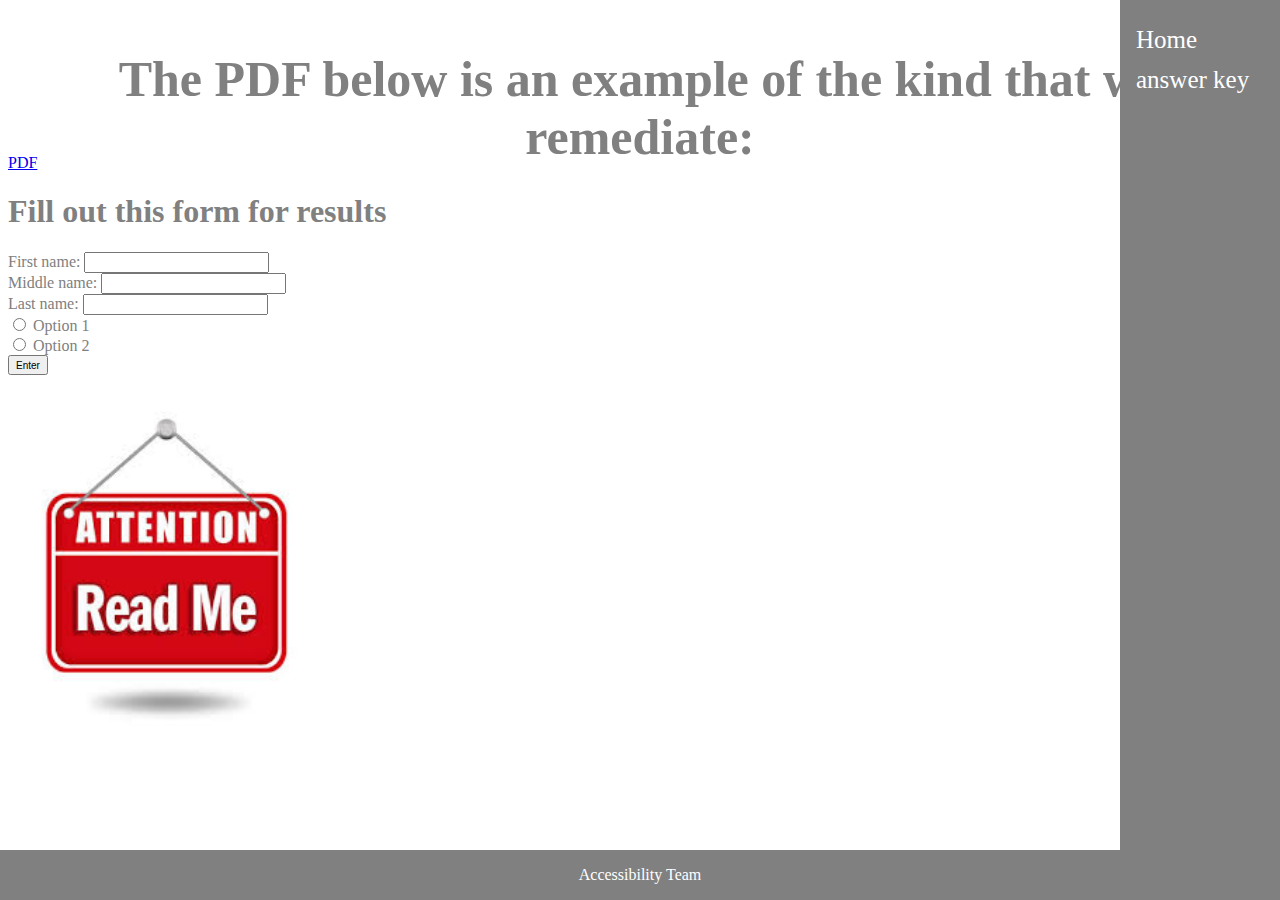
==== form.html @ 5cf4457c "First Draft with placeholders" ====
<!DOCTYPE html>
<html lang="hi">
    <head>
        <title>Form</title>
        <link rel="stylesheet" type="text/css" href="css/layout.css"/>
        <link rel="stylesheet" type="text/css" href="css/formpdf.css"/>
    </head>
    <body>
        <!-- Right Navbar -->
        <div class="rightbar">
            <a href="home.html">Home</a>
            <a href="#">answer key</a>
        </div>
        
        <!-- Main -->
        <div>
            <h3 class="ttl">The <span id="sr" aria-label="Unknown Object"><span aria-hidden="true">PDF</span></span> below is an example of the kind that we remediate:</h3>
            <br>
            <a href="pdf/TestPDF.pdf">PDF</a>

            <div>
                <h1>Fill out this form for results</h1>
                <form>
                    First name: 
                    <input type="text" name="FullName">
                    <br>
                    Middle name: 
                    <input type="text" name="lastname">
                    <br>
                    Last name: 
                    <input type="text" name="firstname">
                    <br>
                    <input type="radio" name="random" value="option1">
                    Option 1
                    <br>
                    <input type="radio" name="gender" value="dog">
                    Option 2
                    <br>
                    <input type="submit" id="small" value="Enter">
                </form>
            </div>
        </div>
        <br>
        <br>
        <img src="img/readMe.jpg" width="25%"/>

        <!-- Footer -->
        <footer>
            <p>
                Accessibility Team
            </p>
        </footer>
    </body>
</html>
---- css/layout.css ----
body
{
    background-color: white;
    color: grey;
    font-family: 'Times New Roman';
}

.ttl
{
    text-align: center;
    margin-bottom: -30px;
    font-size: 50px;
}

footer
{
    position: fixed;
    left: 0;
    bottom: 0;
    width: 100%;
    background-color: grey;
    color: white;
    text-align: center;
}

footer a
{
    text-decoration: none;
    color: white;
}
---- css/formpdf.css ----
/* The sidebar menu */
.rightbar
{
    height: 100%;
    width: 160px;
    position: fixed;
    z-index: 1;
    top: 0;
    right: 0;
    background-color: grey;
    overflow-x: hidden;
    padding-top: 20px;
}

/* Nav links */
.rightbar a
{
    padding: 6px 8px 6px 16px;
    text-decoration: none;
    font-size: 25px;
    color: white;
    display: block;
}

.rightbar a:hover
{
    color: grey;
}

#small
{
    width: 40px;
    height: 20px;
    font-size: 10px;
}

#sr
{
   
}
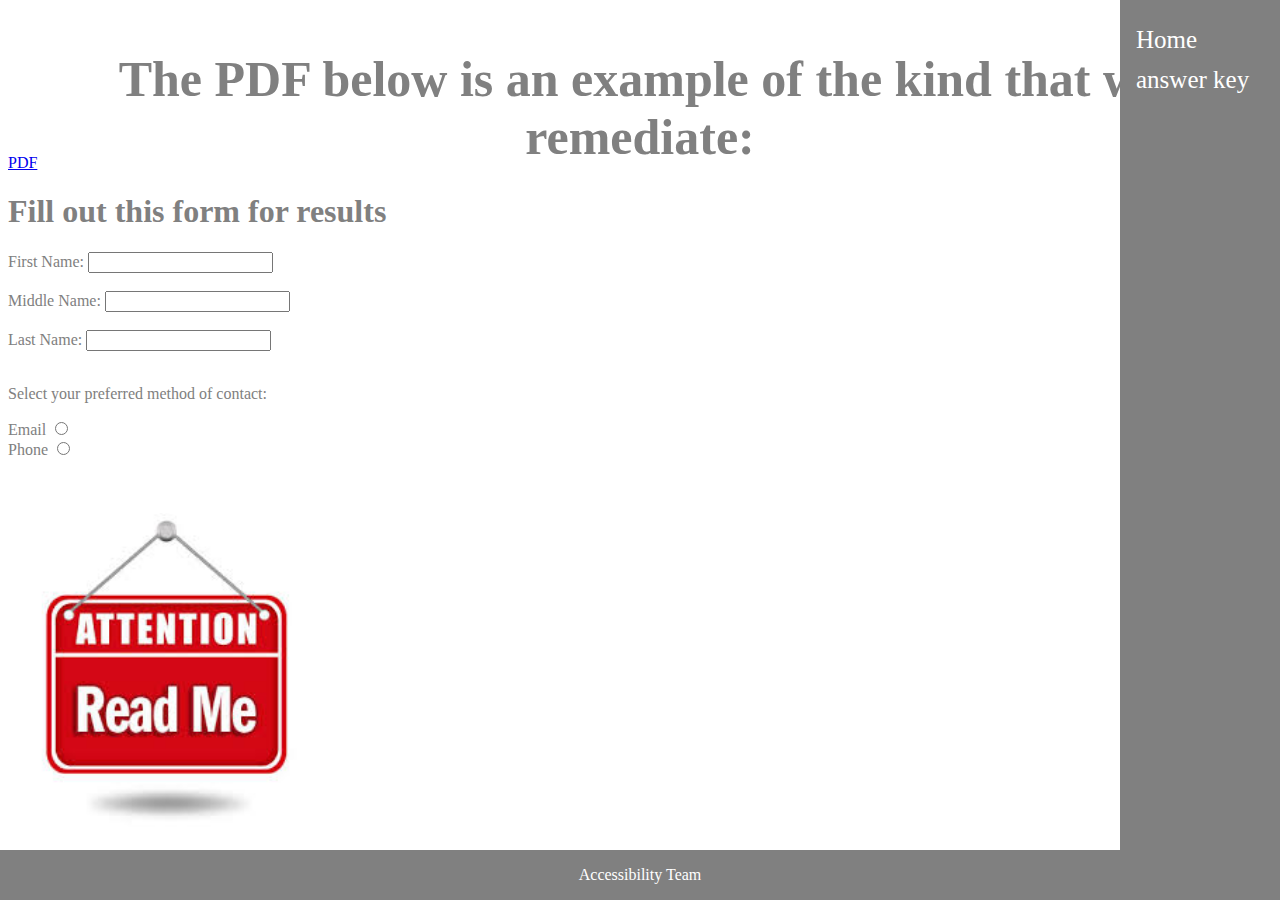
==== commit 1cf6bf6a: "Merge pull request #2 from nburgessr73/nburgessr73-formRemed-1" ====
--- a/form.html
+++ b/form.html
@@ -1,5 +1,5 @@
 <!DOCTYPE html>
-<html lang="hi">
+<html lang="en"> 
     <head>
         <title>Form</title>
         <link rel="stylesheet" type="text/css" href="css/layout.css"/>
@@ -16,26 +16,27 @@
         <div>
             <h3 class="ttl">The <span id="sr" aria-label="Unknown Object"><span aria-hidden="true">PDF</span></span> below is an example of the kind that we remediate:</h3>
             <br>
-            <a href="pdf/TestPDF.pdf">PDF</a>
+            <a href="pdf/PDF-Accessibility-Jedi-Exercise.pdf">PDF</a>
 
             <div>
                 <h1>Fill out this form for results</h1>
                 <form>
-                    First name: 
-                    <input type="text" name="FullName">
+                     <label for="firstName">First Name:</label> 
+                    <input type="text" id="firstName" name="firstName">
+                    <br><br>
+                     <label for="middeleName">Middle Name:</label>
+                    <input type="text" id="middeleName" name="middeleName">
+                    <br><br>
+                    <label for="lastName">Last Name:</label>
+                    <input type="text" id="lastName" name="lastName">
+                    <br><br>
+                    <p>Select your preferred method of contact:</p>
+                    <label for="email">Email</label>
+                    <input type="radio" id="email" name="contactMethod" value="Email">
                     <br>
-                    Middle name: 
-                    <input type="text" name="lastname">
-                    <br>
-                    Last name: 
-                    <input type="text" name="firstname">
-                    <br>
-                    <input type="radio" name="random" value="option1">
-                    Option 1
-                    <br>
-                    <input type="radio" name="gender" value="dog">
-                    Option 2
-                    <br>
+                    <label for="phone">Phone</label>
+                    <input type="radio" id="phone" name="contactMethod" value="Phone">
+                    <br><br
                     <input type="submit" id="small" value="Enter">
                 </form>
             </div>
@@ -51,4 +52,4 @@
             </p>
         </footer>
     </body>
-</html>+</html>
